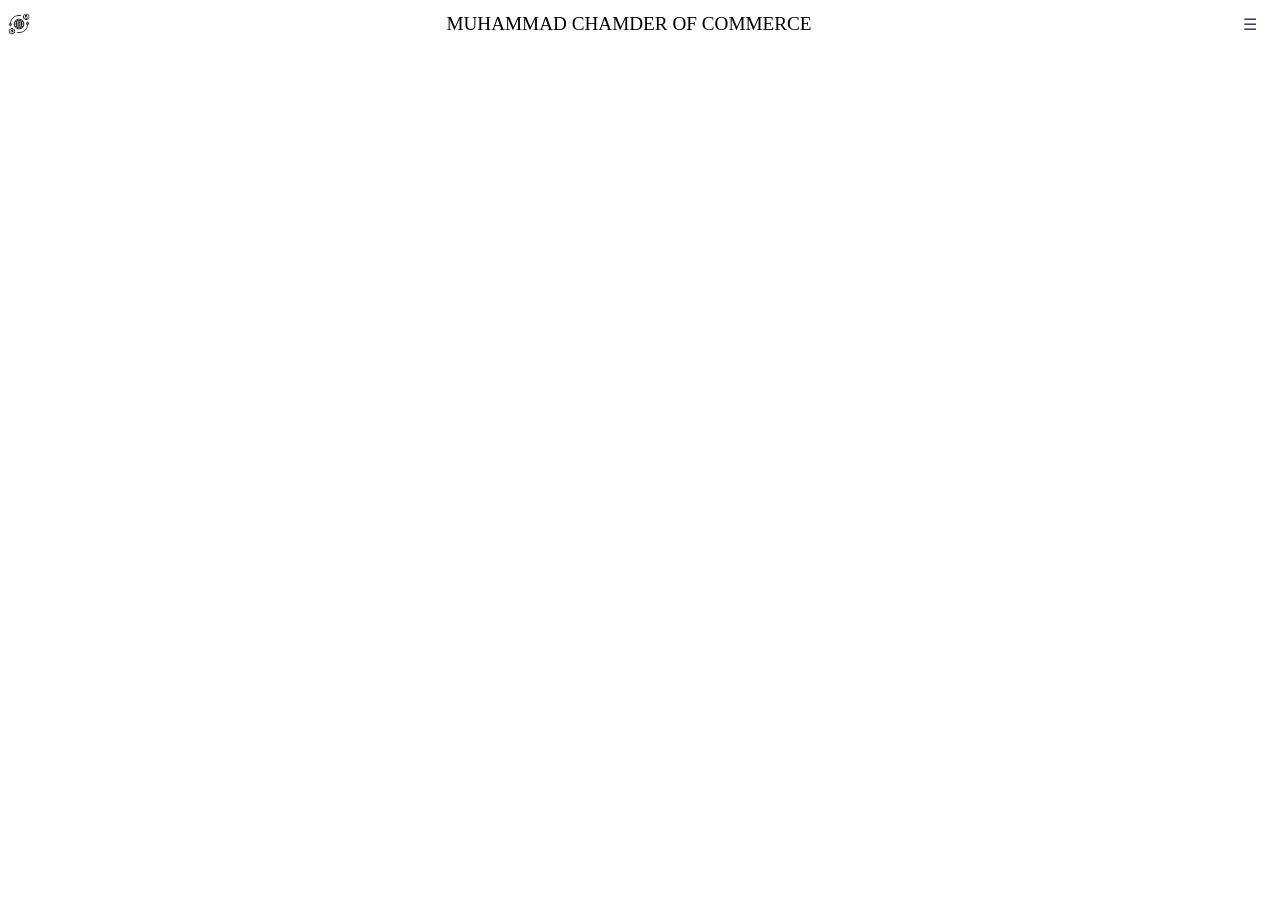
==== chamber/directory.html @ 840bacd7 "headers" ====
<!DOCTYPE html>
<html lang="en">
<head>
    <meta charset="UTF-8">
    <meta name="viewport" content="width=device-width, initial-scale=1.0">

    <meta name="author" content="Muhammad Noordin">
    <meta name="description" content="This form website is the better study of the wdd321 course.">

    <link rel="stylesheet" href="styles/direct.css">
    <link rel="stylesheet" href="styles/direct-larger.css">

    <script src="scripts/direct.js" defer></script>

    <link rel="icon" type="image/png" href="images/m.png">

    <title>Muhammad Chamber</title>
</head>
<body>
    <header>
        <img src="./images/commerce.png" alt="commerce photo">
        <span>MUHAMMAD CHAMDER OF COMMERCE</span>
        <button id="chamdi" class="chamdid"></button>
    </header>
    <nav>

    </nav>
    <main>
    </main>
    <footer>

    </footer>
    
</body>
</html>
---- chamber/styles/direct.css ----
/******************** header ********************/
header {
    display: grid;
    grid-template-columns: 22px auto 44px;
    padding: 5px 0 10px;
    align-items: end;
    column-gap: 8px;

}
header img{
    display: block;
    width: 100%;
    height: auto;

}
header span{
    text-align: center;
    font-size: 1.2rem;
}
.chamdid{
    background: none;
    border: none;
    color: #3D405B;
    cursor: pointer;
}
.chamdid::before{
    content: "\2630";
    font-size: 1rem;
}

.chamdid.show::before{
    content: "\00D7";
}
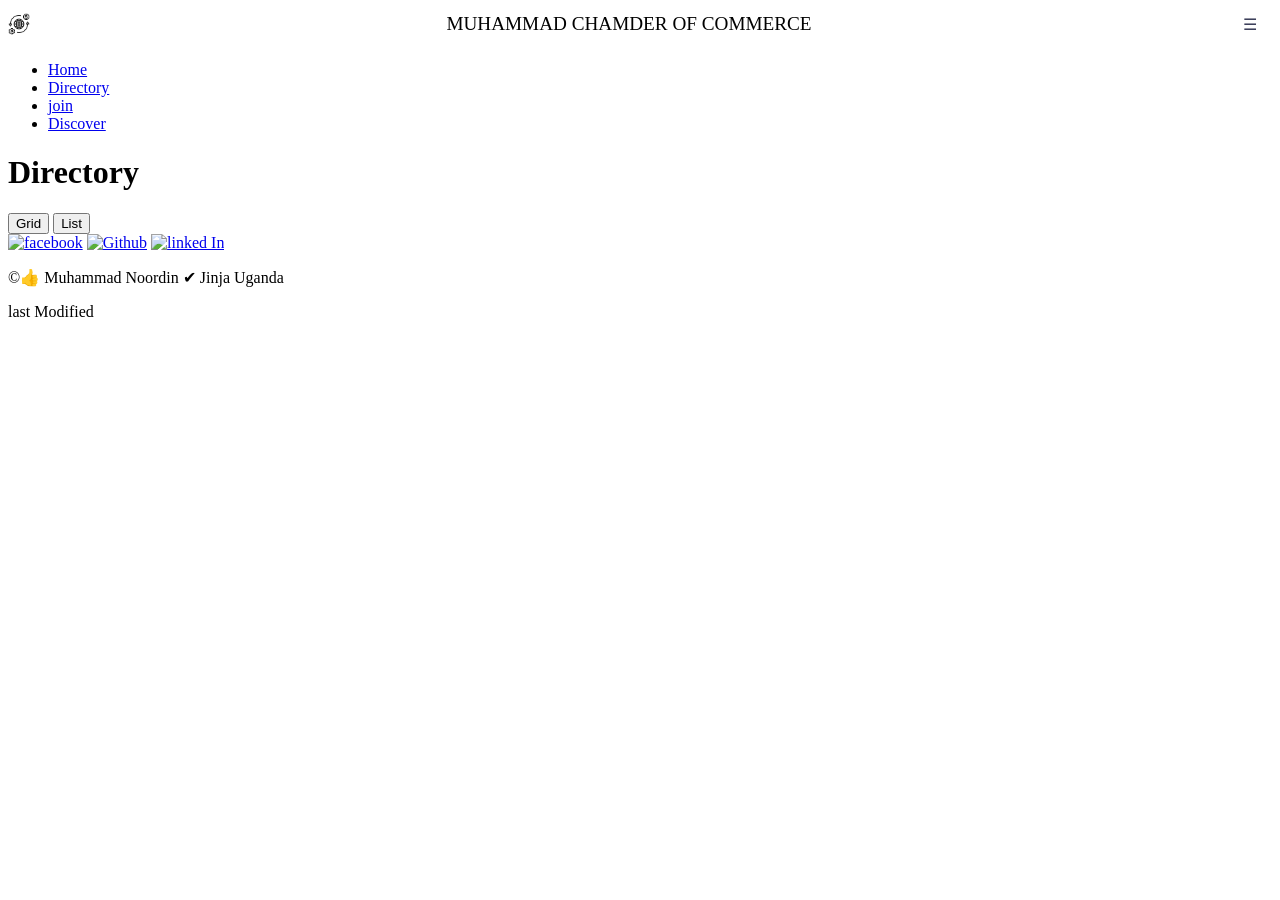
==== commit 52033451: "og" ====
--- a/chamber/directory.html
+++ b/chamber/directory.html
@@ -7,28 +7,65 @@
     <meta name="author" content="Muhammad Noordin">
     <meta name="description" content="This form website is the better study of the wdd321 course.">
 
+    <meta property="og:title" content="Muhammad Chamber">
+    <meta property="og:description" content="This form website is for the better practice of wed development.">
+    <meta property="og:image" content="https://chamdid123.github.io/wdd231/chamber/images/toyota.jpg">
+    <meta property="og:url" content="https://facebook.com">
+
+
     <link rel="stylesheet" href="styles/direct.css">
     <link rel="stylesheet" href="styles/direct-larger.css">
 
     <script src="scripts/direct.js" defer></script>
 
-    <link rel="icon" type="image/png" href="images/m.png">
+    <link rel="icon" type="image/png" href="images/muhammad.png">
 
-    <title>Muhammad Chamber</title>
+    
+    <link rel="preconnect" href="https://fonts.googleapis.com">
+    <link rel="preconnect" href="https://fonts.gstatic.com" crossorigin>
+    <link href="https://fonts.googleapis.com/css2?family=Asap:ital,wght@0,100..900;1,100..900&family=Oswald:wght@200..700&family=Roboto:ital,wght@0,100..900;1,100..900&display=swap" rel="stylesheet">
+
+    <title>Muhammad chamber Directory</title>
 </head>
 <body>
     <header>
         <img src="./images/commerce.png" alt="commerce photo">
         <span>MUHAMMAD CHAMDER OF COMMERCE</span>
         <button id="chamdi" class="chamdid"></button>
+
+
     </header>
-    <nav>
+    <nav id="cham-bar" class="navi">
+        <ul>
+            <li><a href="#">Home</a></li>
+            <li><a href="#">Directory</a></li>
+            <li><a href="#">join</a></li>
+            <li><a href="#">Discover</a></li>
+        </ul>
 
     </nav>
     <main>
+        <h1>Directory</h1>
+        <div class="menu">
+            <button id="grid">Grid</button>
+            <button id="list">List</button>
+        </div>
+
+    <article class="Grid">
+
+        <div class="members"></div>
+    </article>
     </main>
-    <footer>
 
+     <footer>
+        <div class="media">
+            <a href="https://www.facebook.com/muhammadchamdid" target="_blank"><img src="images/facebook.svg" alt="facebook" width="16" height="16"></a>
+            <a href="https://www.github.com/chamdid123" target="_blank"><img src="images/github.svg" alt="Github" width="16" height="16"></a>
+            <a href="https://www.linkedin.com" target="_blank"><img src="images/linkedin.svg" alt="linked In" width="16" height="16"></a>
+        </div>
+
+        <p>©<span id="currentyear"></span>👍 Muhammad Noordin ✔ Jinja Uganda</p>
+        <p id="lastModified">last Modified</p>
     </footer>
     
 </body>
